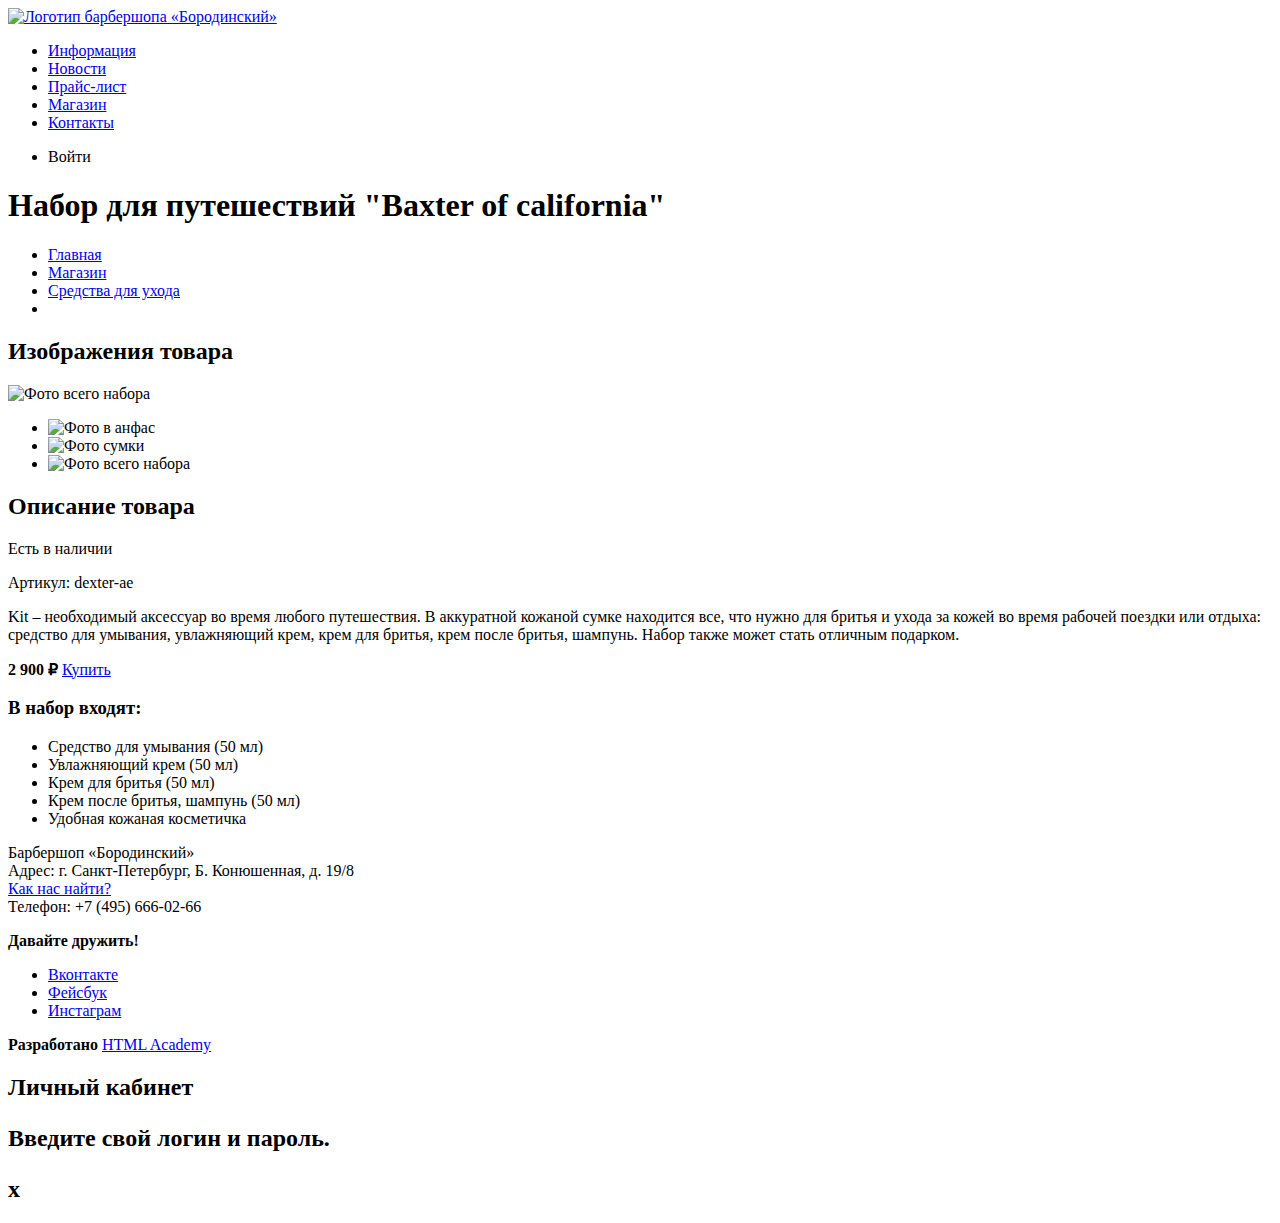
==== catalog-item.html @ 1f64fe3f "Сделал карточку товара" ====
<!DOCTYPE html>
<html lang="en" >
  <head>
    <meta charset="utf-8">
    <title></title>
  </head>
  <body>
    <header class="main-header">
  <nav class="main-navig">
  <a class="main-header-logo" href="index.html">
    <img src="img/index-logo.svg" width="368" height="153"
    alt="Логотип барбершопа «Бородинский»">
  </a>
  <ul class="site-navig">
  <li><a href="info.html">Информация</a></li>
  <li><a href="news.html">Новости</a></li>
  <li><a href="price.html">Прайс-лист</a></li>
  <li><a href="catalog.html" class="site-navig-current">Магазин</a></li>
  <li><a href="contacts.html">Контакты</a></li>
  </ul>
  <ul class="user-navig">
  <li class="login.html">Войти</li>
  </ul>
  </nav>
    </header>
    <main class="container">
      <h1 class="page-title">Набор для путешествий "Baxter of california"</h1>
      <ul class="breadcrumbs">
        <li><a href="index.html">Главная</a></li>
        <li><a href="#">Магазин</a></li>
        <li><a href="#">Средства для ухода</a></li>
        <li class="breadcrumbs-current"></li>
      </ul>
      <section class="products-photos">
        <h2 class="visually-hidden">Изображения товара</h2>
        <p class="product-photo-full">
        <img src="img/product-full.jpg" alt="Фото всего набора" widht="460"
        height="498">
      </p>
      <ul class="product-photo-preview">
        <li><img src="img/photo-small-1.jpg" alt="Фото в анфас" widht="140"
          height="149"></li>
          <li><img src="img/photo-small-2.jpg" alt="Фото сумки" widht="140"
            height="149"></li>
            <li><img src="img/photo-small-2.jpg" alt="Фото всего набора"
              widht="140" height="149"></li>
      </ul>
      </section>
      <section class="product-info">
        <h2 class="visually-hidden">Описание товара</h2>
<p class="product-availability">Есть в наличии</p>
<p class="product-article">Артикул: dexter-ae</p>
<p class="product-text">Kit – необходимый аксессуар во время любого путешествия.
   В аккуратной кожаной сумке находится все, что нужно для бритья и ухода за
   кожей во время рабочей поездки или отдыха: средство для умывания,
   увлажняющий крем, крем для бритья, крем после бритья, шампунь. Набор также
   может стать отличным подарком.</p>
   <p class="product-price">
     <b>2 900 ₽</b>
   <a class="button" href="#">Купить</a>
 </p>
 <h3>В набор входят:</h3>
        <ul>
          <li>Средство для умывания (50 мл)</li>
          <li>Увлажняющий крем (50 мл)</li>
          <li>Крем для бритья (50 мл)</li>
          <li>Крем после бритья, шампунь (50 мл)</li>
          <li>Удобная кожаная косметичка</li>
        </ul>
      </section>
      </main>
      <footer class="main-footer">
        <p class="footer-cotacts">
          Барбершоп «Бородинский»<br>
          Адрес: г. Санкт-Петербург, Б. Конюшенная, д. 19/8<br>
          <a href="map.html">Как нас найти?</a><br>
          Телефон: +7 (495) 666-02-66
        </p>
        <div class="social-footer">
          <b>Давайте дружить!</b>
          <ul class="social-list">
            <li><a class="social-button" href="#">Вконтакте</a></li>
              <li><a class="social-button" href="#">Фейсбук</a></li>
              <li><a class="social-button" href="#">Инстаграм</a></li>
            </ul>
          </div>
          <p class="footer-copyright">
            <b>Разработано</b>
            <a class="button" href="https://htmlacademy.ru">HTML Academy</a>
          </p>
      </footer>
      <section class="modal modal-login">
        <h2>Личный кабинет<h2>
          <p>Введите свой логин и пароль.</p>
        <!-- Здесь будет форма -->
        <span class="modal-close">x</span>
      </section>

  </body>
</html>
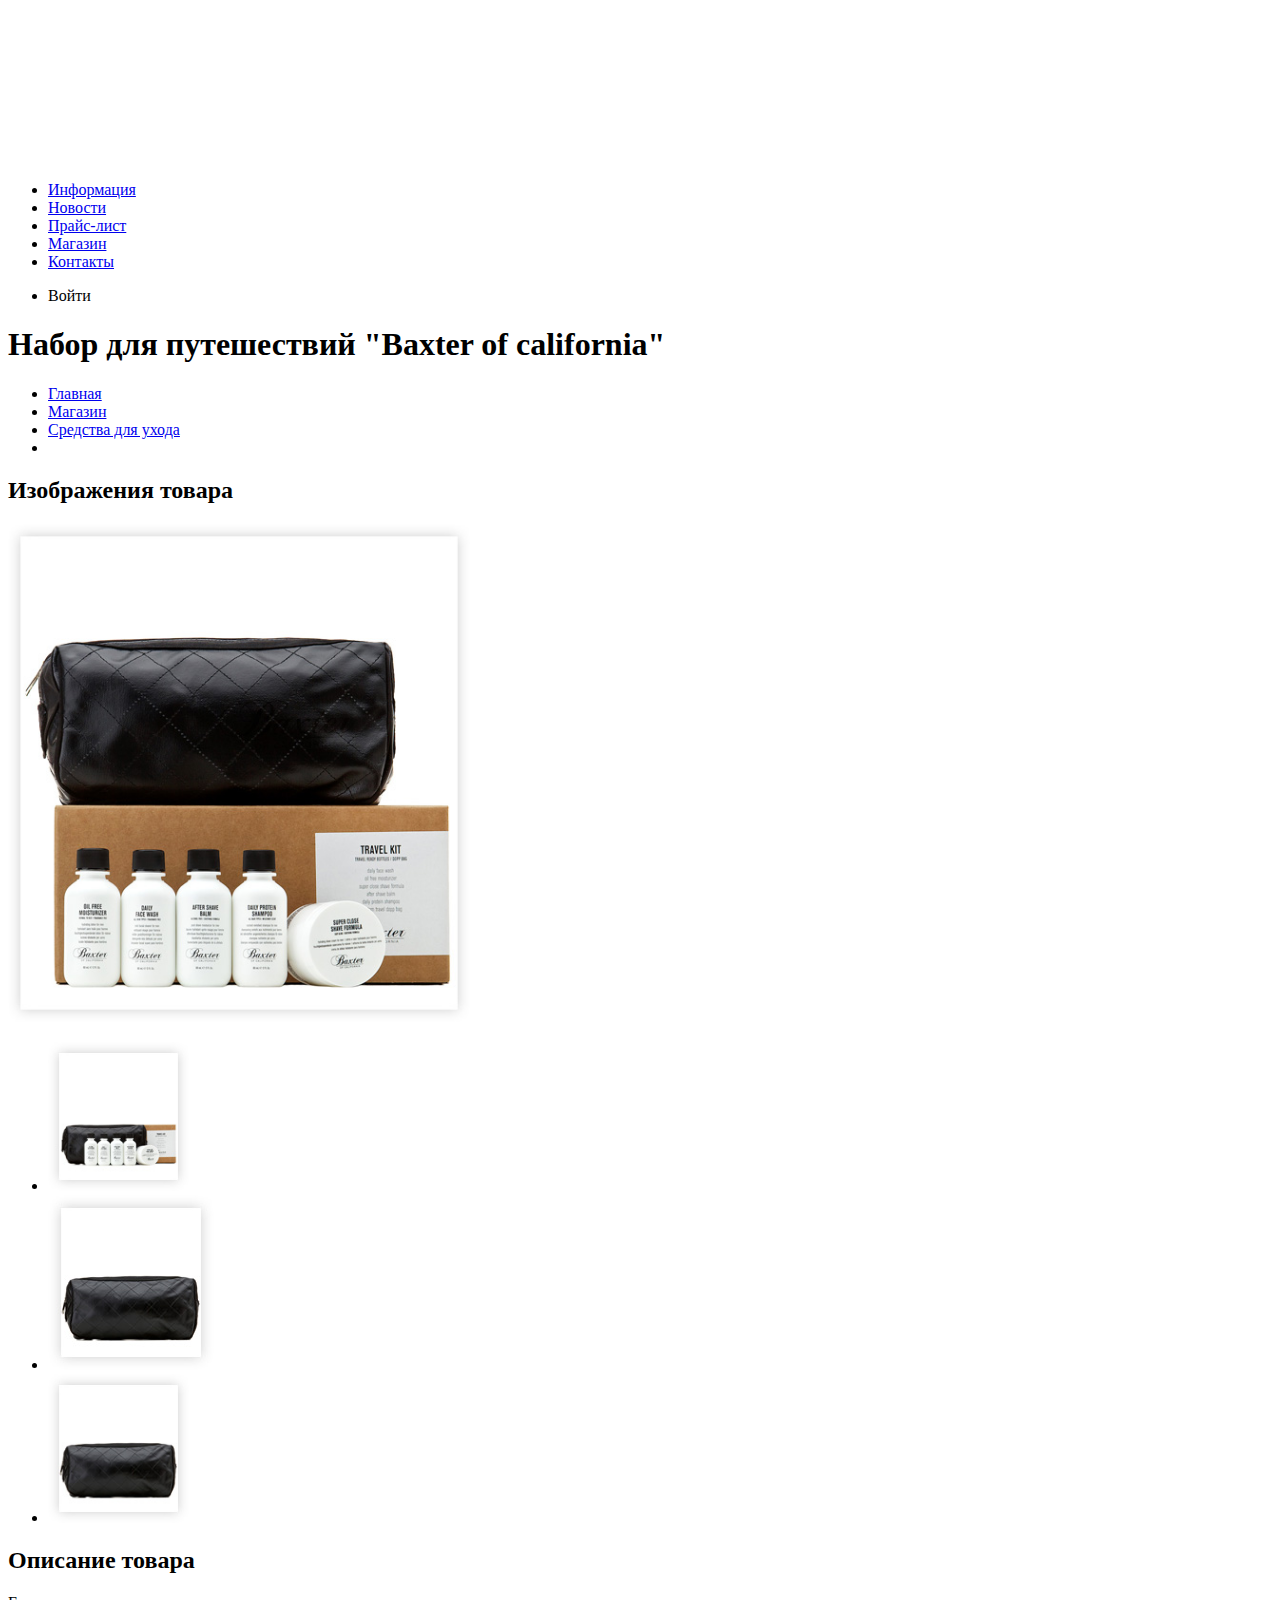
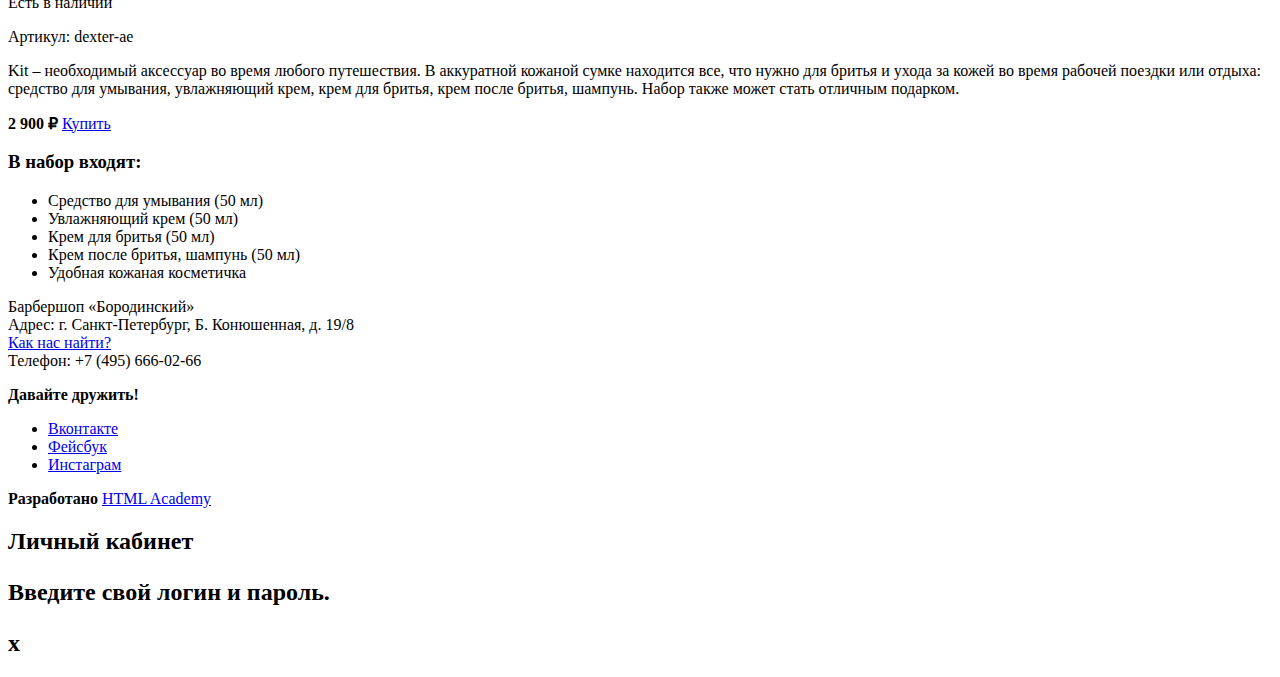
==== commit 4439df3b: "Форматирование кода" ====
--- a/catalog-item.html
+++ b/catalog-item.html
@@ -1,27 +1,26 @@
 <!DOCTYPE html>
-<html lang="en" >
+<html lang="ru" >
   <head>
     <meta charset="utf-8">
     <title></title>
   </head>
   <body>
     <header class="main-header">
-  <nav class="main-navig">
-  <a class="main-header-logo" href="index.html">
-    <img src="img/index-logo.svg" width="368" height="153"
-    alt="Логотип барбершопа «Бородинский»">
-  </a>
-  <ul class="site-navig">
-  <li><a href="info.html">Информация</a></li>
-  <li><a href="news.html">Новости</a></li>
-  <li><a href="price.html">Прайс-лист</a></li>
-  <li><a href="catalog.html" class="site-navig-current">Магазин</a></li>
-  <li><a href="contacts.html">Контакты</a></li>
-  </ul>
-  <ul class="user-navig">
-  <li class="login.html">Войти</li>
-  </ul>
-  </nav>
+      <nav class="main-navig">
+        <a class="main-header-logo" href="index.html">
+          <img src="img/logo.svg" width="368" height="153" alt="Логотип барбершопа «Бородинский»">
+        </a>
+        <ul class="site-navig">
+          <li><a href="info.html">Информация</a></li>
+          <li><a href="news.html">Новости</a></li>
+          <li><a href="price.html">Прайс-лист</a></li>
+          <li><a href="catalog.html" class="site-navig-current">Магазин</a></li>
+          <li><a href="contacts.html">Контакты</a></li>
+        </ul>
+        <ul class="user-navig">
+          <li class="login.html">Войти</li>
+        </ul>
+      </nav>
     </header>
     <main class="container">
       <h1 class="page-title">Набор для путешествий "Baxter of california"</h1>
@@ -34,32 +33,29 @@
       <section class="products-photos">
         <h2 class="visually-hidden">Изображения товара</h2>
         <p class="product-photo-full">
-        <img src="img/product-full.jpg" alt="Фото всего набора" widht="460"
-        height="498">
-      </p>
-      <ul class="product-photo-preview">
-        <li><img src="img/photo-small-1.jpg" alt="Фото в анфас" widht="140"
-          height="149"></li>
-          <li><img src="img/photo-small-2.jpg" alt="Фото сумки" widht="140"
-            height="149"></li>
-            <li><img src="img/photo-small-2.jpg" alt="Фото всего набора"
-              widht="140" height="149"></li>
-      </ul>
+          <img src="img/product-full.jpg" alt="Фото всего набора" widht="460" height="498">
+        </p>
+        <ul class="product-photo-preview">
+          <li><img src="img/photo-small-1.jpg" alt="Фото в анфас" widht="140" height="149"></li>
+          <li><img src="img/photo-small-2.jpg" alt="Фото сумки" widht="166" height="175"></li>
+          <li><img src="img/photo-small-2.jpg" alt="Фото всего набора"widht="140" height="149"></li>
+        </ul>
       </section>
       <section class="product-info">
         <h2 class="visually-hidden">Описание товара</h2>
-<p class="product-availability">Есть в наличии</p>
-<p class="product-article">Артикул: dexter-ae</p>
-<p class="product-text">Kit – необходимый аксессуар во время любого путешествия.
-   В аккуратной кожаной сумке находится все, что нужно для бритья и ухода за
-   кожей во время рабочей поездки или отдыха: средство для умывания,
-   увлажняющий крем, крем для бритья, крем после бритья, шампунь. Набор также
-   может стать отличным подарком.</p>
-   <p class="product-price">
-     <b>2 900 ₽</b>
-   <a class="button" href="#">Купить</a>
- </p>
- <h3>В набор входят:</h3>
+        <p class="product-availability">Есть в наличии</p>
+        <p class="product-article">Артикул: dexter-ae</p>
+        <p class="product-text">Kit – необходимый аксессуар во время любого путешествия.
+          В аккуратной кожаной сумке находится все, что нужно для бритья и ухода за
+          кожей во время рабочей поездки или отдыха: средство для умывания,
+          увлажняющий крем, крем для бритья, крем после бритья, шампунь. Набор также
+          может стать отличным подарком.
+        </p>
+        <p class="product-price">
+          <b>2 900 ₽</b>
+          <a class="button" href="#">Купить</a>
+        </p>
+        <h3>В набор входят:</h3>
         <ul>
           <li>Средство для умывания (50 мл)</li>
           <li>Увлажняющий крем (50 мл)</li>
@@ -68,33 +64,35 @@
           <li>Удобная кожаная косметичка</li>
         </ul>
       </section>
-      </main>
-      <footer class="main-footer">
-        <p class="footer-cotacts">
-          Барбершоп «Бородинский»<br>
-          Адрес: г. Санкт-Петербург, Б. Конюшенная, д. 19/8<br>
-          <a href="map.html">Как нас найти?</a><br>
-          Телефон: +7 (495) 666-02-66
-        </p>
-        <div class="social-footer">
-          <b>Давайте дружить!</b>
-          <ul class="social-list">
-            <li><a class="social-button" href="#">Вконтакте</a></li>
-              <li><a class="social-button" href="#">Фейсбук</a></li>
-              <li><a class="social-button" href="#">Инстаграм</a></li>
-            </ul>
-          </div>
-          <p class="footer-copyright">
-            <b>Разработано</b>
-            <a class="button" href="https://htmlacademy.ru">HTML Academy</a>
-          </p>
-      </footer>
-      <section class="modal modal-login">
-        <h2>Личный кабинет<h2>
-          <p>Введите свой логин и пароль.</p>
-        <!-- Здесь будет форма -->
-        <span class="modal-close">x</span>
-      </section>
-
+    </main>
+    <footer class="main-footer">
+      <p class="footer-cotacts">
+        Барбершоп «Бородинский»
+        <br>
+        Адрес: г. Санкт-Петербург, Б. Конюшенная, д. 19/8
+        <br>
+        <a href="map.html">Как нас найти?</a>
+        <br>
+        Телефон: +7 (495) 666-02-66
+      </p>
+      <div class="social-footer">
+        <b>Давайте дружить!</b>
+        <ul class="social-list">
+          <li><a class="social-button" href="#">Вконтакте</a></li>
+          <li><a class="social-button" href="#">Фейсбук</a></li>
+          <li><a class="social-button" href="#">Инстаграм</a></li>
+        </ul>
+      </div>
+      <p class="footer-copyright">
+        <b>Разработано</b>
+        <a class="button" href="https://htmlacademy.ru">HTML Academy</a>
+      </p>
+    </footer>
+    <section class="modal modal-login">
+      <h2>Личный кабинет<h2>
+      <p>Введите свой логин и пароль.</p>
+      <!-- Здесь будет форма -->
+      <span class="modal-close">x</span>
+    </section>
   </body>
 </html>
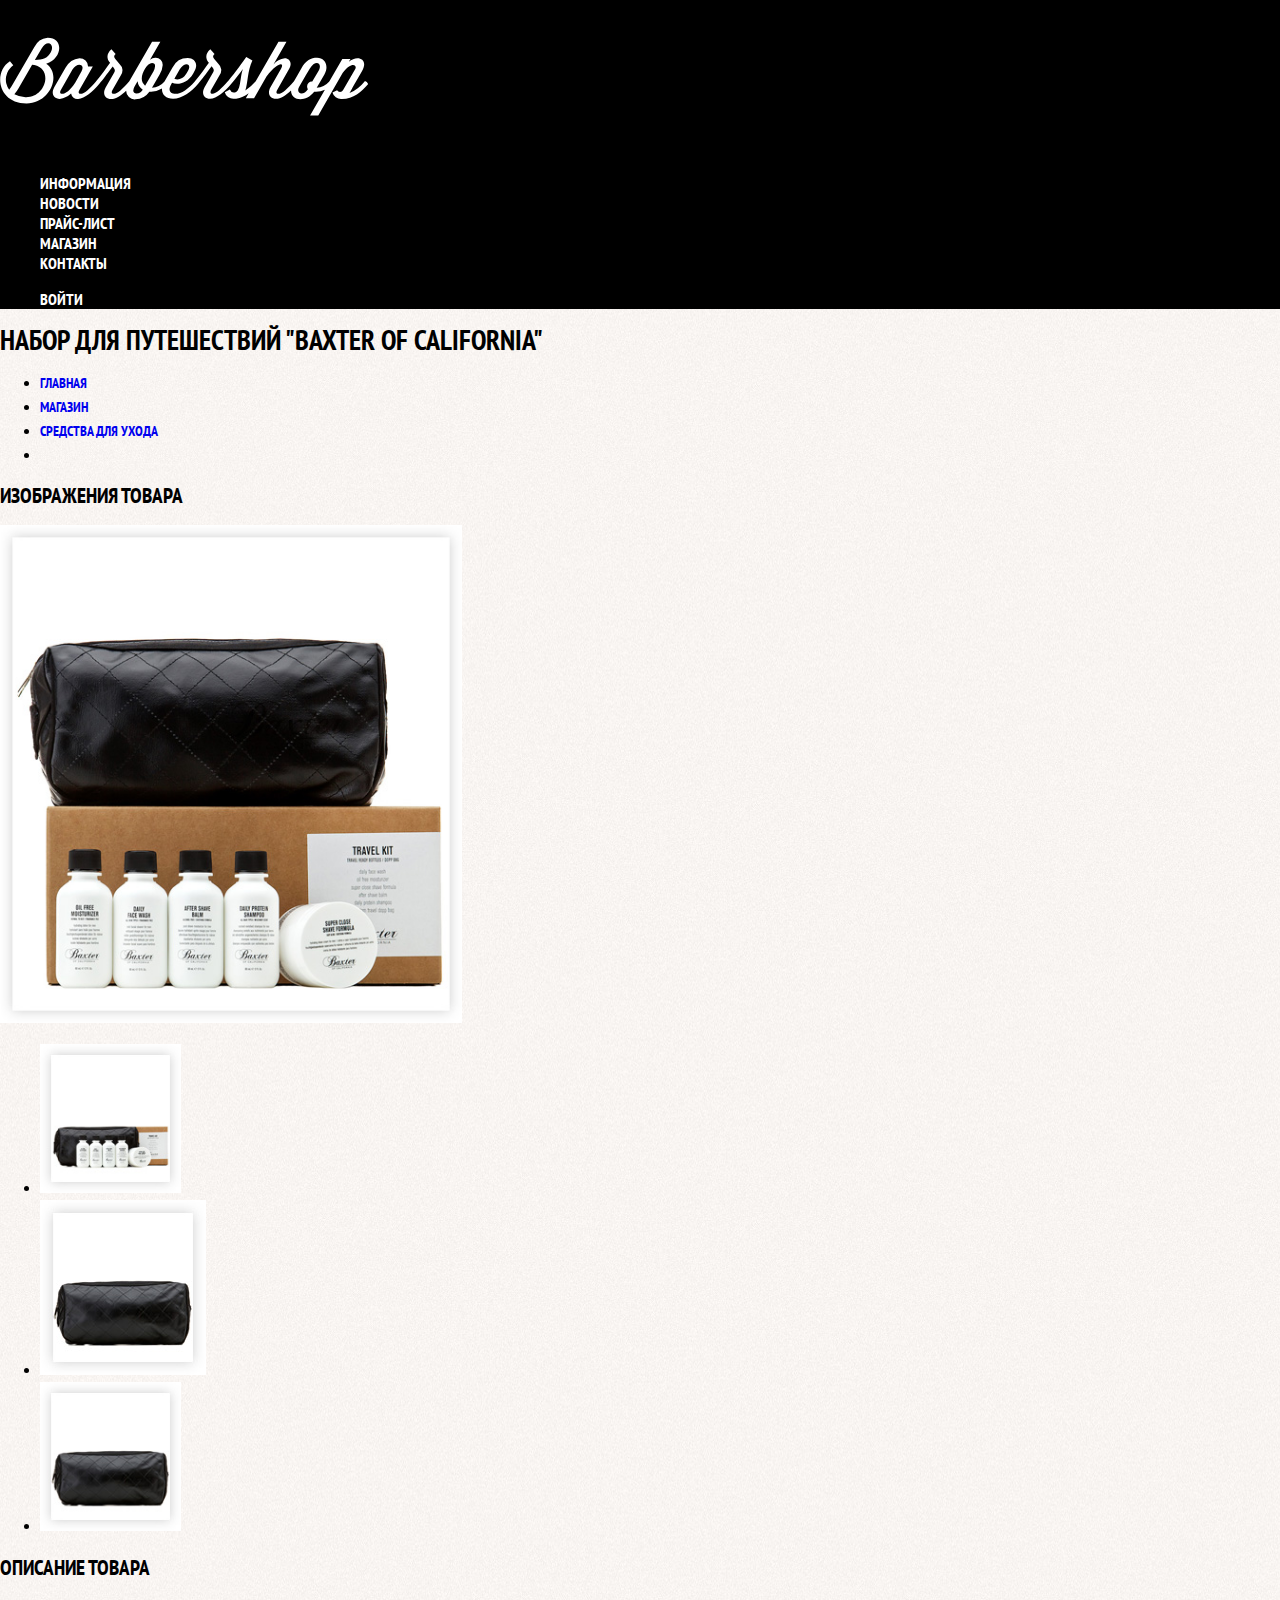
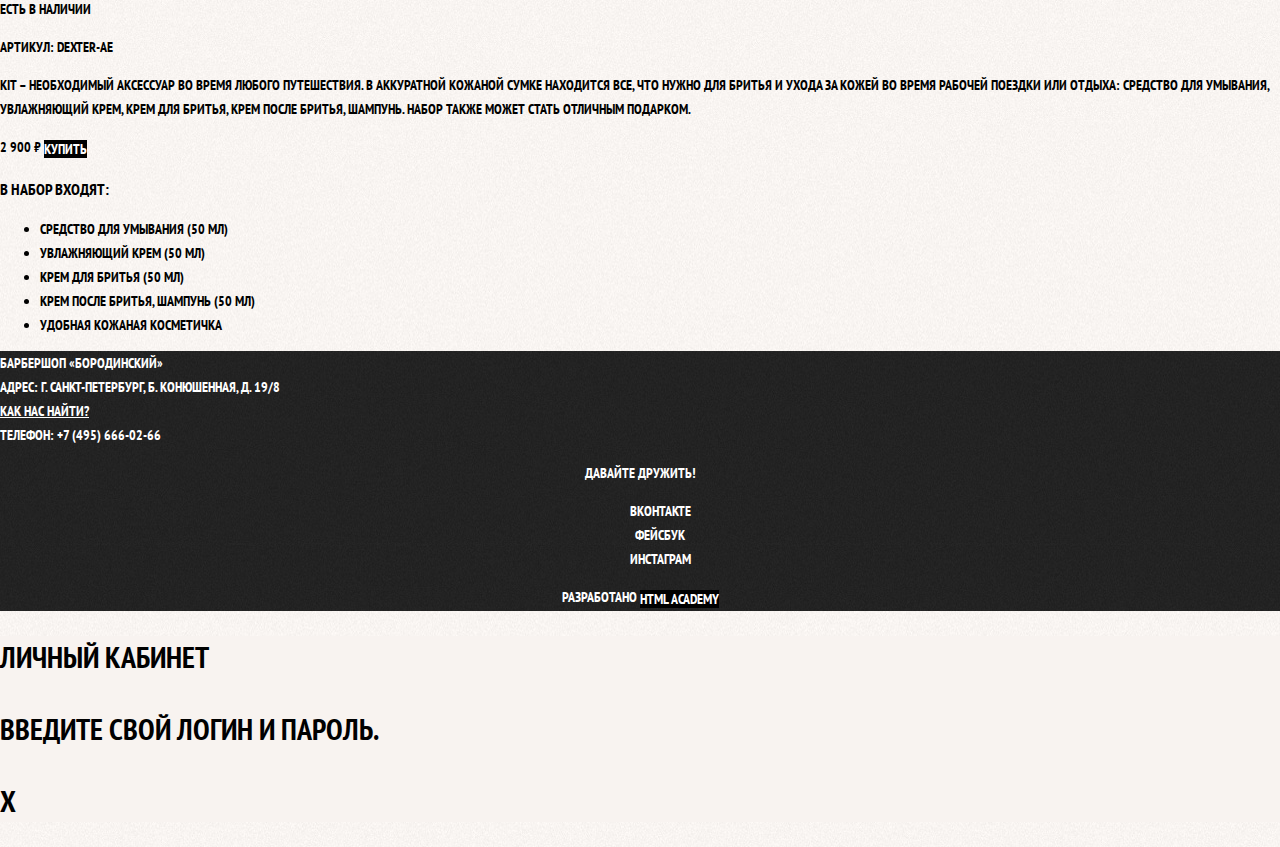
==== commit 61d8b263: "Стилизация" ====
--- a/catalog-item.html
+++ b/catalog-item.html
@@ -2,9 +2,12 @@
 <html lang="ru" >
   <head>
     <meta charset="utf-8">
-    <title></title>
+    <title>HTML Academy: Барбершоп</title>
+    <link href="https://fonts.googleapis.com/css?family=PT+Sans+Narrow:400,700&amp;subset=cyrillic" rel="stylesheet">
+    <link href="css/normalize.css" rel="stylesheet">
+    <link href="css/style.css" rel="stylesheet">
   </head>
-  <body>
+  <body class="inner-page">
     <header class="main-header">
       <nav class="main-navig">
         <a class="main-header-logo" href="index.html">
--- a/css/style.css
+++ b/css/style.css
@@ -0,0 +1,178 @@
+body {
+  margin: 0;
+  padding: 0;
+
+  font-family: "PT Sans Narrow", Arial, sans-serif;
+  font-size: 14px;
+  line-height: 24px;
+  font-weight: 700;
+  color: #ffffff;
+  text-transform: uppercase;
+  background-color: #000000;
+  background-image: url("../img/background.jpg");
+  background-repeat: no-repeat;
+  background-position: top center;
+}
+.inner-page {
+  color: #000000;
+
+  background-color: #f9f6f3;
+  background-image: url("../img/pattern-light.jpg");
+  background-position: 0 0;
+  background-repeat: repeat;
+}
+
+a {
+  text-decoration: none;
+}
+
+.main-navig{
+  font-size: 16px;
+  line-height: 20px;
+  color: #ffffff;
+
+  background-color: #000000;
+}
+.site-navig,
+.user-navig {
+  list-style: none;
+}
+.site-navig a,
+.user-navig a {
+  color: #ffffff;
+}
+
+.site-navig a:hover,
+.site-navig a:focus,
+.user-navig a:hover,
+.user-navig a:focus {
+  background-color: #242424;
+}
+.advantages-list {
+  list-style: none;
+}
+.advantages-item h3 {
+  font-size: 30px;
+  line-height: 42px;
+}
+.index-columns {
+  color: #000000;
+
+  background-color: #f7f4f1;
+  background-image: url("../img/pattern-light.jpg");
+  background-repeat: repeat;
+  background-position: 0 0;
+}
+.index-columns h2 {
+  font-size: 30px;
+  line-height: 42px;
+}
+.news-list {
+  list-style: none;
+}
+time {
+  text-transform: none;
+}
+
+.gallery-content {
+  background-color: #cccccc;
+  border: 7px solid #ffffff;
+}
+.button {
+  font: inherit;
+
+  color: #ffffff;
+  background-color: #000000;
+  text-align: center;
+  vertical-align: middle;
+  text-transform: uppercase;
+  border: none;
+}
+.button:hover,
+.button:focus,
+.button:active {
+  background-color: #663d15;
+}
+.appointment-item input {
+  font: inherit;
+
+  background-color: transparent;
+  border: 2px solid #000000;
+}
+.appointment-item input:focus,
+.appointment-item input:hover {
+  border-color: #663d15;
+}
+.main-footer {
+  color: #ffffff;
+
+  background-color: #242424;
+  background-image: url("../img/pattern-dark.jpg");
+  background-position: 0 0;
+  background-repeat: repeat;
+}
+
+.footer-cotacts a {
+  color: #ffffff;
+  text-decoration: underline;
+}
+.footer-cotacts a:hover,
+.footer-cotacts a:focus {
+  text-decoration: none;
+}
+
+.social-footer {
+  text-align: center;
+}
+
+.social-footer ul {
+  list-style: none;
+}
+.social-button {
+  color: #ffffff;
+}
+.footer-copyright {
+  text-align: center;
+}
+.footer-copyright .button:hover,
+.footer-copyright .button:focus {
+  color: #000000;
+  background-color: #ffffff;
+}
+.modal {
+  color: #000000;
+
+  background-color: #f8f3f0;
+  background-image: url("img/pattern-light.jpg");
+  background-position: 0 0;
+  background-repeat: repeat;
+}
+.modal h2 {
+  font-size: 30px;
+  line-height: 42px;
+}
+.login-form input[type="text"],
+.login-form input[type="password"] {
+  font: inherit;
+  text-transform: uppercase;
+  color: #000000;
+
+  background-color: transparent;
+  border: 2px solid #000000;
+}
+.login-form input:focus{
+  border-color: #663d15;
+}
+.password-restore:hover,
+.password-restore:focus {
+  color: #663d15;
+}
+.login-form .restore {
+  color: #000000;
+  text-decoration: underline;
+}
+
+.login-form .restore:hover,
+.login-form .restore:focus {
+text-decoration: none;
+}
